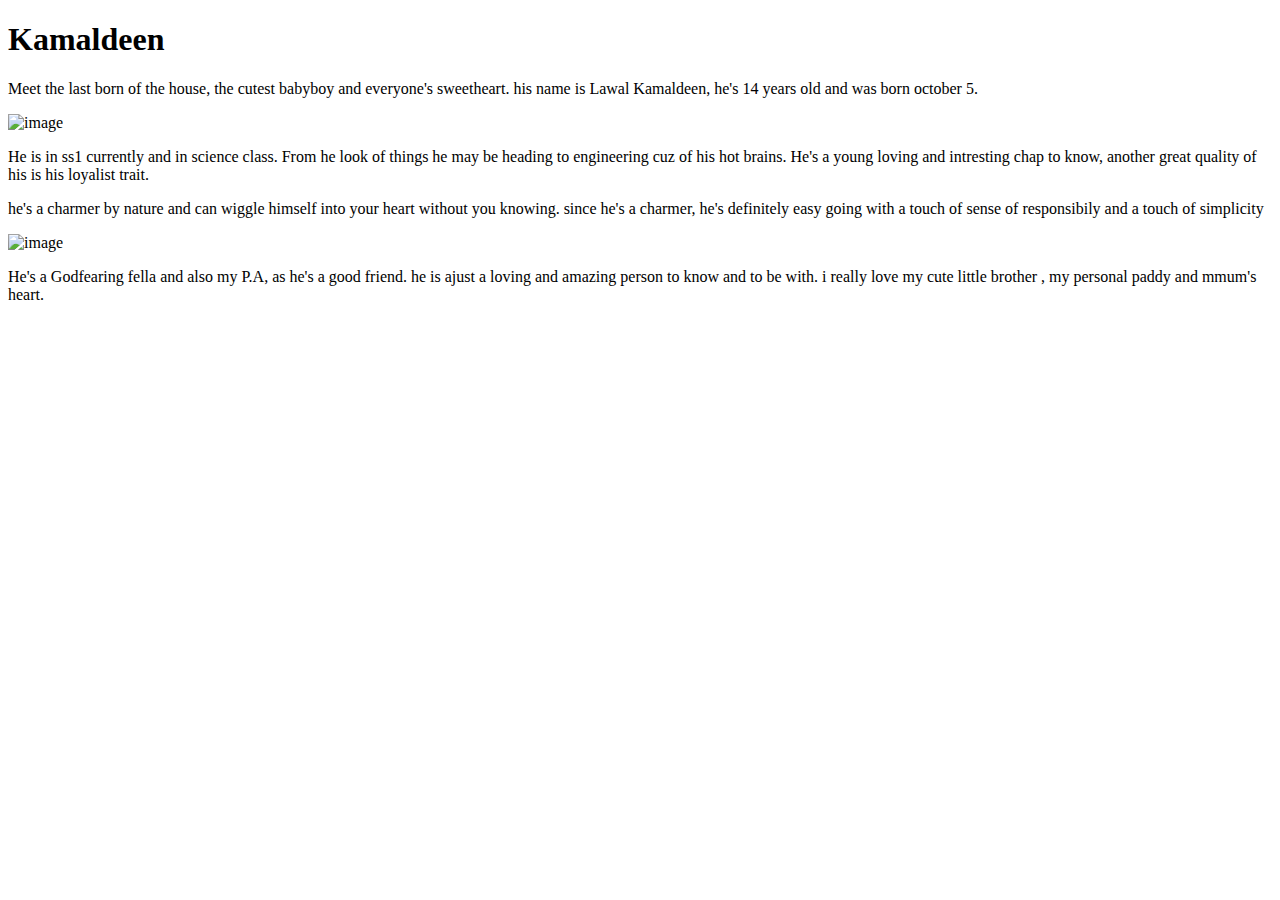
==== kimzi.html @ 3fdbead6 "Add files via upload" ====
<!DOCTYPE html>
<html>
    <head>
	<link type="text/css"
	rel="stylesheet" href="styles.css"/>
        <title> The lawals </title>
    </head>
    <body>
<h1>Kamaldeen</h1>
<p> Meet the last born of the house, the cutest babyboy and everyone's sweetheart. his name is Lawal Kamaldeen, he's 14 years old and was born october 5.</p>
<img src="C:\Users\user pc\Desktop\firstweb\images\kamal.jpg"alt="image" height="150px"/>
<p> He is in ss1 currently and in science class. From he look of things he may be heading to engineering cuz of his hot brains. He's a young loving and intresting
chap to know, another great quality of his is his loyalist trait.</P>
<p>he's a charmer by nature and can wiggle himself into your heart without you knowing. since he's a charmer, he's definitely easy going with a touch of sense of 
responsibily and a touch of simplicity</p>
<img class="img2" src="C:\Users\user pc\Desktop\firstweb\images\theboys.jpg"alt="image" height="150px"/>
<p>He's a  Godfearing fella and also my P.A, as he's a good friend. he is ajust a loving and amazing person to know and to be with. i really love my cute little brother
, my personal paddy and mmum's heart.</p>
</body>
</html>
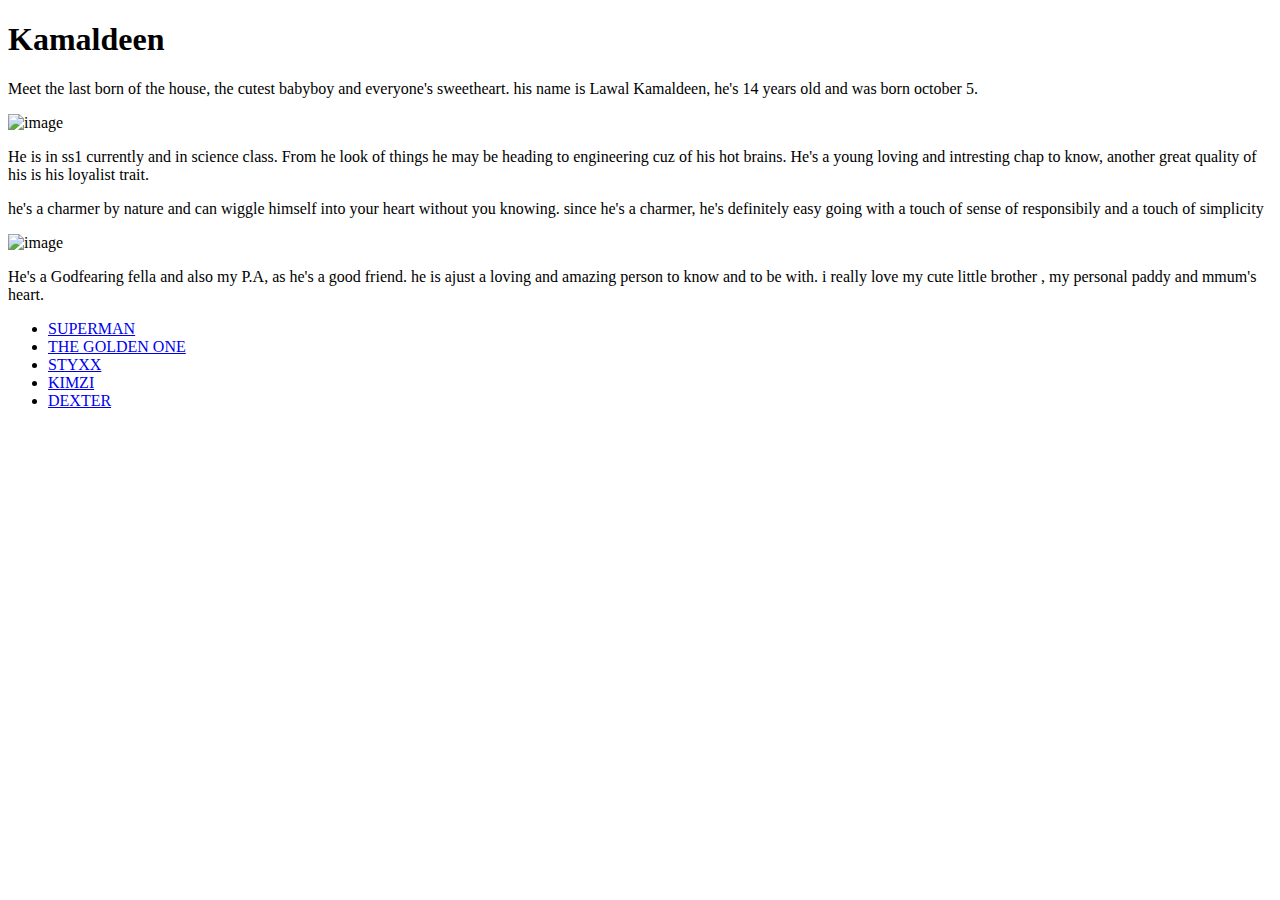
==== commit 6cb87e58: "Update kimzi.html" ====
--- a/kimzi.html
+++ b/kimzi.html
@@ -8,7 +8,7 @@
     <body>
 <h1>Kamaldeen</h1>
 <p> Meet the last born of the house, the cutest babyboy and everyone's sweetheart. his name is Lawal Kamaldeen, he's 14 years old and was born october 5.</p>
-<img src="C:\Users\user pc\Desktop\firstweb\images\kamal.jpg"alt="image" height="150px"/>
+<img src="https://github.com/LawalDolapo/lawaldolapo.github.io/blob/master/New%20folder/kamal.JPG?raw=true"alt="image" height="150px"/>
 <p> He is in ss1 currently and in science class. From he look of things he may be heading to engineering cuz of his hot brains. He's a young loving and intresting
 chap to know, another great quality of his is his loyalist trait.</P>
 <p>he's a charmer by nature and can wiggle himself into your heart without you knowing. since he's a charmer, he's definitely easy going with a touch of sense of 
@@ -16,5 +16,14 @@
 <img class="img2" src="C:\Users\user pc\Desktop\firstweb\images\theboys.jpg"alt="image" height="150px"/>
 <p>He's a  Godfearing fella and also my P.A, as he's a good friend. he is ajust a loving and amazing person to know and to be with. i really love my cute little brother
 , my personal paddy and mmum's heart.</p>
+<nav>
+<ul>
+<li><a href="lawaldolapo.github.io/new 1.html">SUPERMAN</a></li>
+<li><a href=" lawaldolapo.github.io/new 2.html ">THE GOLDEN ONE</a></li>
+<li><a href=" lawaldolapo.github.io/mister styxx.html ">STYXX</a></li>
+<li><a href="kimzi.html">KIMZI</a></li>
+<li><a href="index.html">DEXTER</a></li>
+</ul>
+</nav>
 </body>
-</html>+</html>
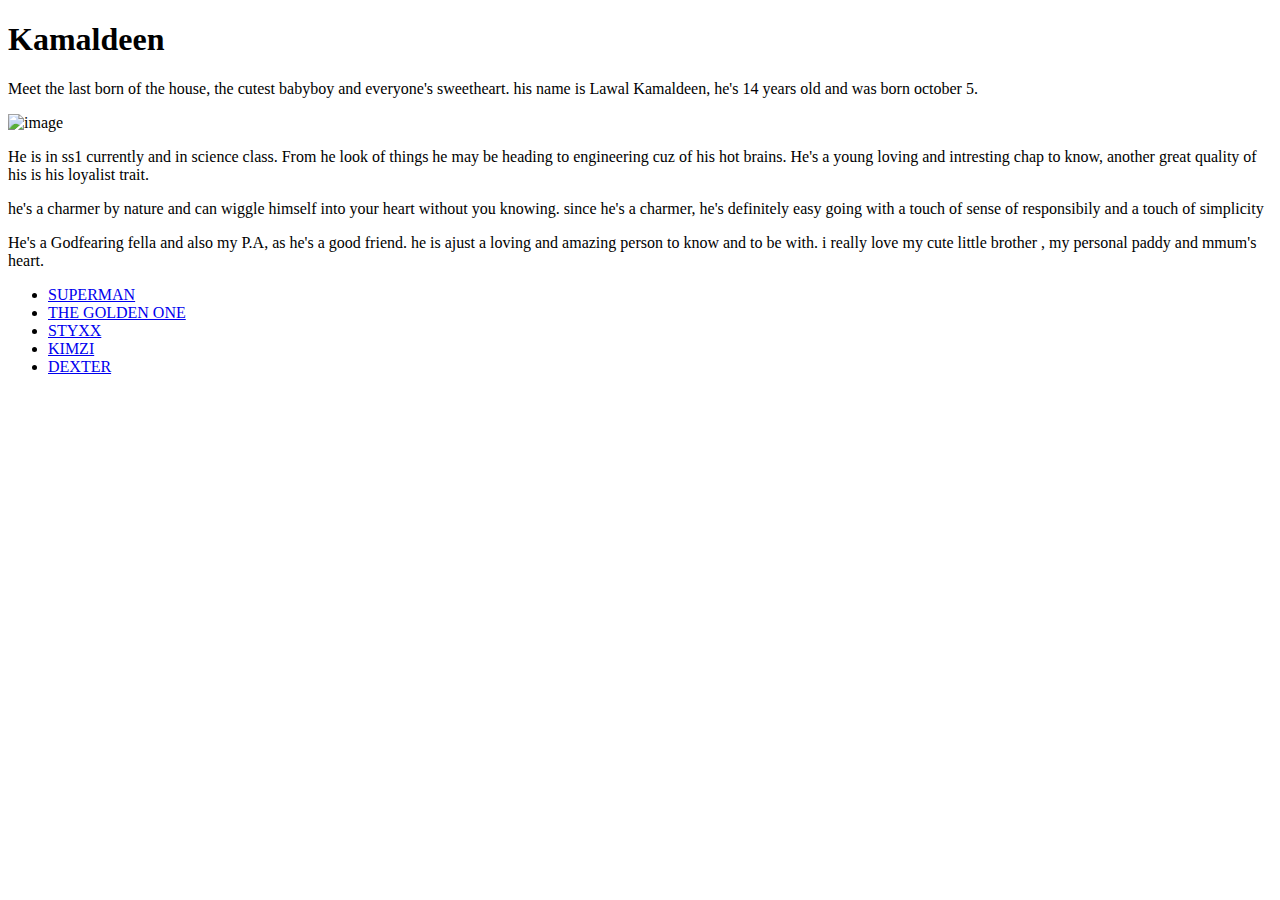
==== commit cb344b66: "Update kimzi.html" ====
--- a/kimzi.html
+++ b/kimzi.html
@@ -13,17 +13,17 @@
 chap to know, another great quality of his is his loyalist trait.</P>
 <p>he's a charmer by nature and can wiggle himself into your heart without you knowing. since he's a charmer, he's definitely easy going with a touch of sense of 
 responsibily and a touch of simplicity</p>
-<img class="img2" src="C:\Users\user pc\Desktop\firstweb\images\theboys.jpg"alt="image" height="150px"/>
 <p>He's a  Godfearing fella and also my P.A, as he's a good friend. he is ajust a loving and amazing person to know and to be with. i really love my cute little brother
 , my personal paddy and mmum's heart.</p>
 <nav>
 <ul>
-<li><a href="lawaldolapo.github.io/new 1.html">SUPERMAN</a></li>
+<li><a href=" lawaldolapo.github.io/new 1.html ">SUPERMAN</a></li>
 <li><a href=" lawaldolapo.github.io/new 2.html ">THE GOLDEN ONE</a></li>
 <li><a href=" lawaldolapo.github.io/mister styxx.html ">STYXX</a></li>
-<li><a href="kimzi.html">KIMZI</a></li>
+<li><a href=" lawaldolapo.github.io/kimzi.html ">KIMZI</a></li>
 <li><a href="index.html">DEXTER</a></li>
 </ul>
 </nav>
+</nav>
 </body>
 </html>
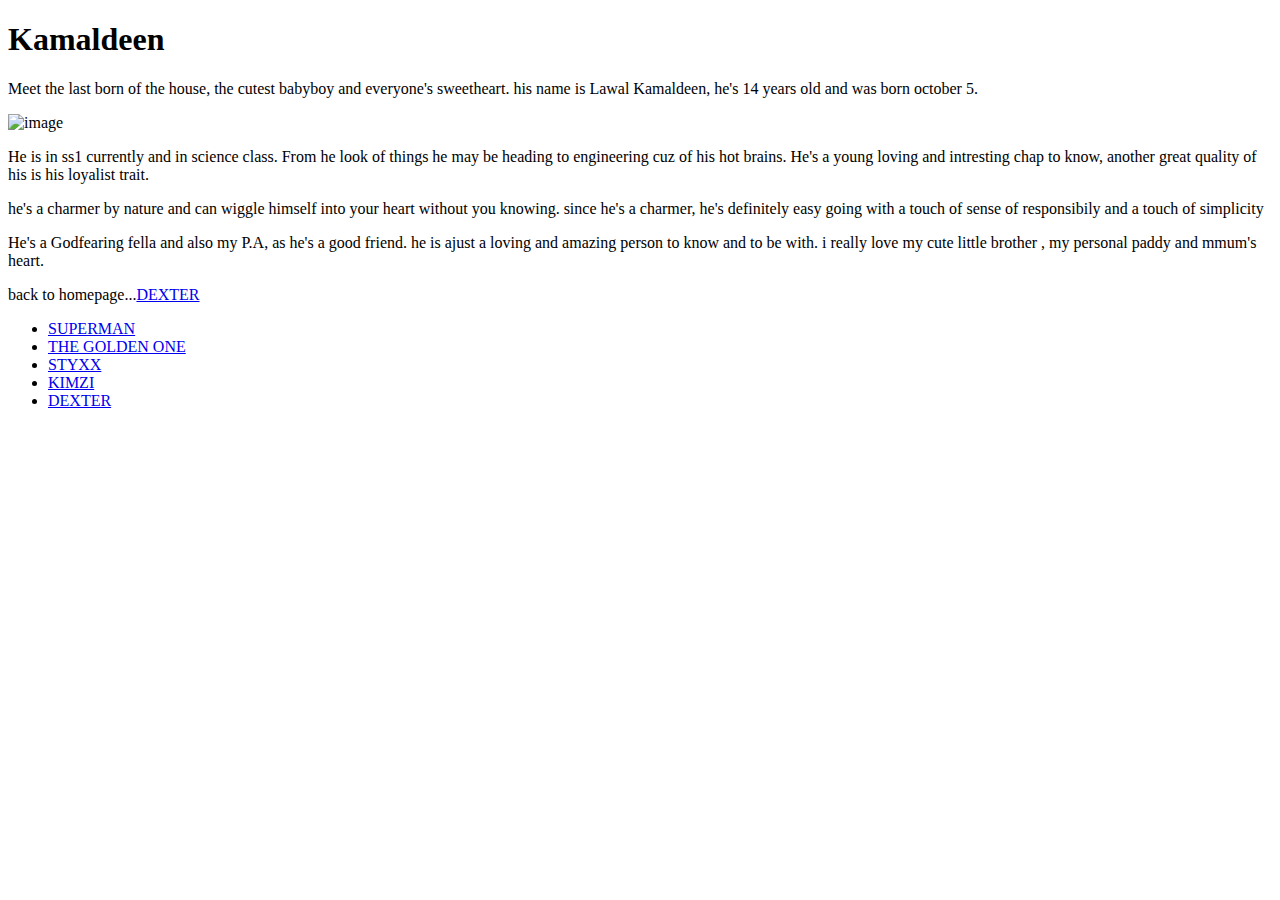
==== commit 3783b555: "Update kimzi.html" ====
--- a/kimzi.html
+++ b/kimzi.html
@@ -15,15 +15,15 @@
 responsibily and a touch of simplicity</p>
 <p>He's a  Godfearing fella and also my P.A, as he's a good friend. he is ajust a loving and amazing person to know and to be with. i really love my cute little brother
 , my personal paddy and mmum's heart.</p>
+<p> back to homepage...<a href="index.html">DEXTER</a></p>
 <nav>
 <ul>
-<li><a href=" lawaldolapo.github.io/new 1.html ">SUPERMAN</a></li>
-<li><a href=" lawaldolapo.github.io/new 2.html ">THE GOLDEN ONE</a></li>
-<li><a href=" lawaldolapo.github.io/mister styxx.html ">STYXX</a></li>
-<li><a href=" lawaldolapo.github.io/kimzi.html ">KIMZI</a></li>
-<li><a href="index.html">DEXTER</a></li>
-</ul>
-</nav>
-</nav>
+<li><a href="https://lawaldolapo.github.io/lawaldolapo.github.io/new%201.html">SUPERMAN</a></li>
+<li><a href="https://lawaldolapo.github.io/lawaldolapo.github.io/new%202.html">THE GOLDEN ONE</a></li>
+<li><a href="https://lawaldolapo.github.io/lawaldolapo.github.io/mister%20styxx.html">STYXX</a></li>
+<li><a href="https://lawaldolapo.github.io/lawaldolapo.github.io/kimzi.html">KIMZI</a></li>
+<li><a href="https://lawaldolapo.github.io/index.html">DEXTER</a></li>
+  </ul>
+ </nav>
 </body>
 </html>
